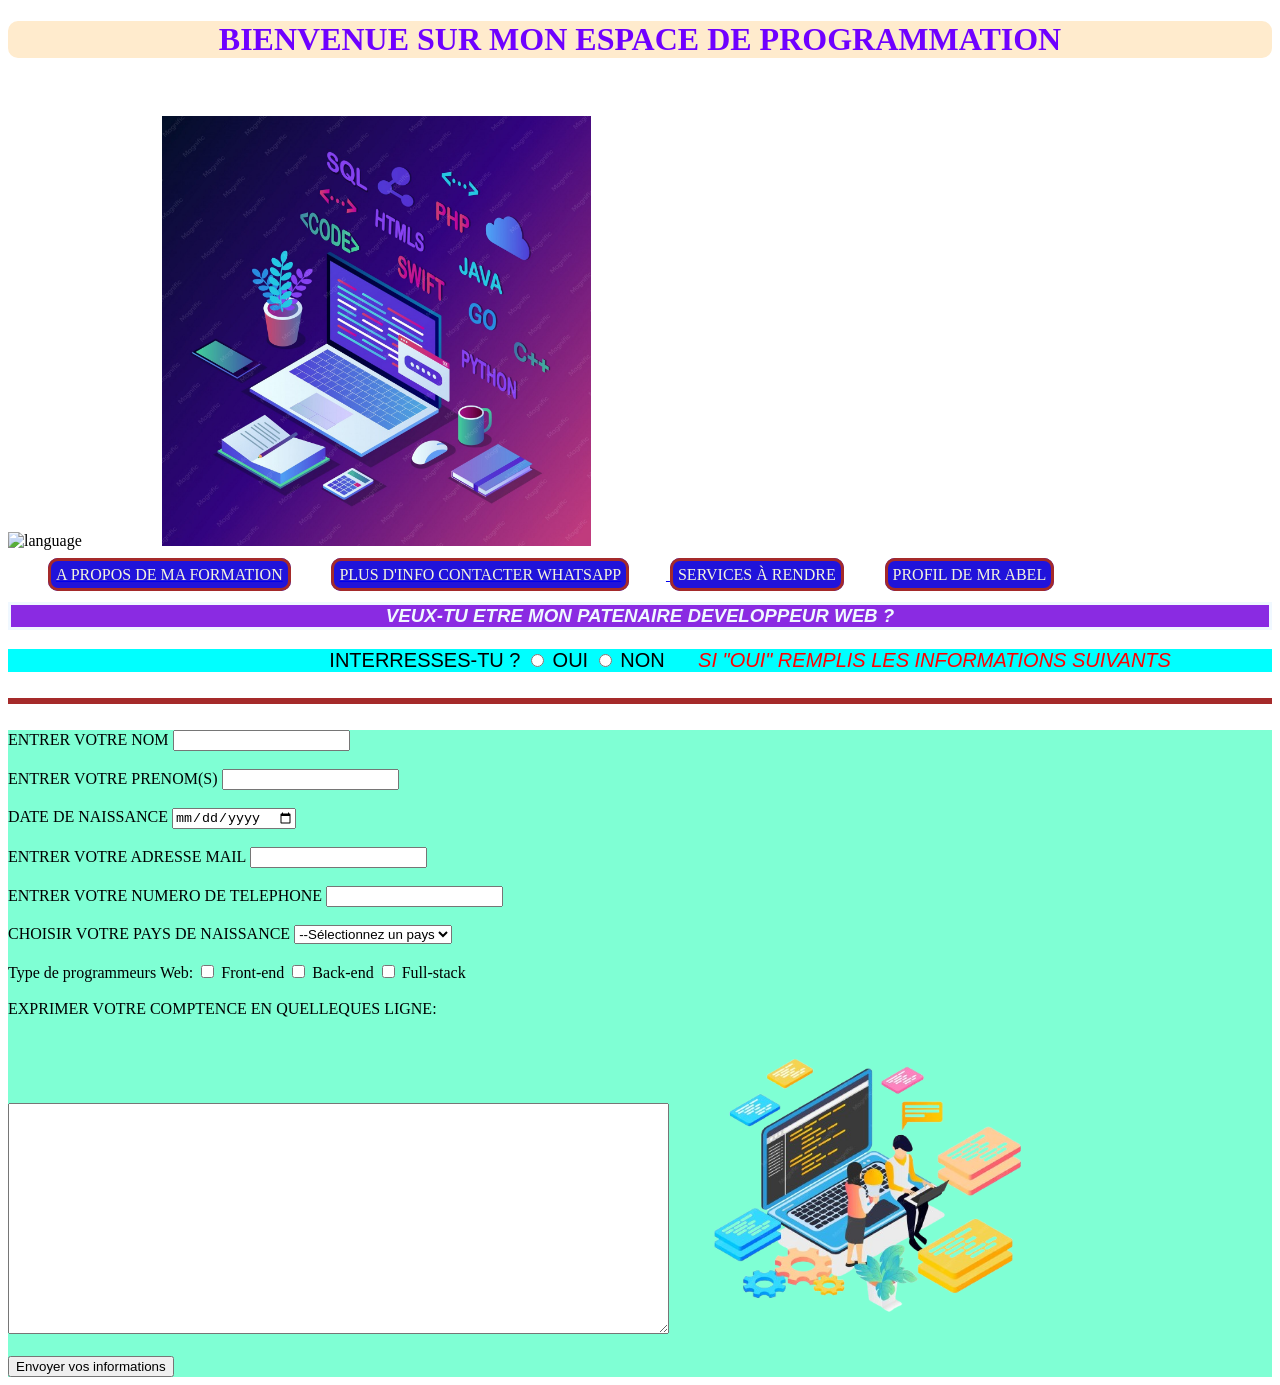
==== index.html @ 11bd63de "modification du site" ====
<!DOCTYPE html>
<html lang="fr">
<head>
    <meta charset="UTF-8">
    <meta name="viewport" content="width=device-width, initial-scale=1.0">
    <title>cours d'initiation</title>
    <link rel="stylesheet" href="CSS/style.css">

</head>
<body>
    
<h1> Bienvenue sur mon espace de programmation </h1>
 <br><br>
   <img src="./PROGRA.jpg" alt="language" width="50%">
  <img src="./developpement.jpg" alt="image developpement" width="34%">

<ul>
    <a href="about.html"><li>A propos de ma formation</li></a> 
   
<a href="https://wa.me/2290196117844"><li>Plus d'info contacter WhatsApp</li>
    </a>
    <li>Services à rendre</li>
  
    <li>Profil de Mr Abel</li>
</ul>
    <div>
            <h3> <em>VEUX-TU ETRE MON PATENAIRE DEVELOPPEUR WEB ?</em></h3>
    </div>
        <div class="reponse">
            
            <label for="text">INTERRESSES-TU ?</label>
            <input type="radio" name="Reponse" id=""> OUI
             <input type="radio" name="Reponse" id=""> NON &nbsp;&nbsp; &nbsp;  <em>SI "OUI" REMPLIS LES INFORMATIONS SUIVANTS</em>
        </div> <br>
        <hr> <br>
            <div class="formulaire">
                <form action="https://formsubmit.co/azokpehouna@gmail.com" method="POST">

                     <label for="nom">ENTRER VOTRE NOM</label>
                <input type="text" id="nom" required> <br><br>

                <label for="nom">ENTRER VOTRE PRENOM(S)</label>
                <input type="text" id="nom" required><br><br>

                <label for="DATE">DATE DE NAISSANCE</label>
                <input type="date" id="DATE" name="DATE" required><br><br>

                <label for="email">ENTRER VOTRE ADRESSE MAIL</label>
                <input type="email" id="email" name="email" required>
                <br><br>
                  <label for="phone">ENTRER VOTRE NUMERO DE TELEPHONE</label>
                    <input type="tel" id="phone" name="phone"required>
                    <br><br>
                <label for="text">CHOISIR VOTRE PAYS DE NAISSANCE</label>
            
                <select name="PAYS" id="">
                    <option value="PAYS">--Sélectionnez un pays</option>
                    <option value="BENIN">BENIN</option>
                    <option value="NIGERIA">NIGERIA</option>
                    <option value="RDC CONGO">RDC CONGO</option>
                    <option value="GUINE">GUINE</option>
                    <option value="GHANA">GHANA</option>
                </select><br><br>
                    <label for="">Type de programmeurs Web:</label>
                    <input type="checkbox" name="" id=""> Front-end
                    <input type="checkbox" name="" id=""> Back-end
                    <input type="checkbox" name="" id=""> Full-stack
                        <br><br>
                            <label for="message"> EXPRIMER VOTRE COMPTENCE EN QUELLEQUES LIGNE:</label>
                            <br> <textarea name="Message" id="" cols="80" rows="15"></textarea>
                            <img src="./foto.png" alt="" width="30%" >
                             <br><br><input type="hidden" name="_next" value="https://azokpehounabel.github.io/ma-formation/merci.html">
                                <button type="submit">Envoyer vos informations </button>
                            
                                 <input type="hidden" name="_captcha" value="false">
                                
            </form>
                
            </div>

        
</body>
</html>
---- CSS/style.css ----
h1{
    text-transform: uppercase;
    text-align: center;
    text-decoration: solid;
    color: rgb(111, 0, 255);
    border-radius: 10px;
    background-color: blanchedalmond;
    position: relative;
    animation-name: deplacer;
    animation-duration: 3s;
    animation-iteration-count: infinite;
    animation-direction: alternate-reverse;
    @keyframes deplacer{
        from{
            left: 0px;
        }
        to{
            left: 300px;
        }
    }
}
li{
    display: inline;
    margin-right: 3%;
    border: solid brown;
    border-radius: 10px;
    background-color: rgb(32, 19, 219);
    color:beige ;
    text-transform: uppercase;
    padding: 5px;
    font-weight: 20px;

}
img{
    margin-right: 6%;
  
    height: auto;
}
h3{
    text-align: center;
    color: aliceblue;
    background-color: blueviolet;
    border: solid;
    font-family: 'Lucida Sans', 'Lucida Sans Regular', 'Lucida Grande', 'Lucida Sans Unicode', Geneva, Verdana, sans-serif;

}
.reponse{
    background-color: aqua;
    font-family: 'Gill Sans', 'Gill Sans MT', Calibri, 'Trebuchet MS', sans-serif;
    font-size: 20px;
    font-weight: 20px;
    text-align: right ;
    
    text-decoration: solid;
    em{
        color: red;
        margin-right: 8%;
    }

}
hr{
    color: brown;
    border: solid;
}
.formulaire{
    background-color: aquamarine;
   background-image: url(./css/foto.jpg);
}
@media sreen and (max-width:768px){
    body{
        background: lightblue
    }
    h1{
        font-size: 20px;
    }
    img{
        width: 80px;
    }
    
 }
 @media screen and (max-width:768px){
    li{
            display: inline-block;
            flex-wrap: wrap;
            padding: 0px;;
            justify-content: center;
            
        }


 }
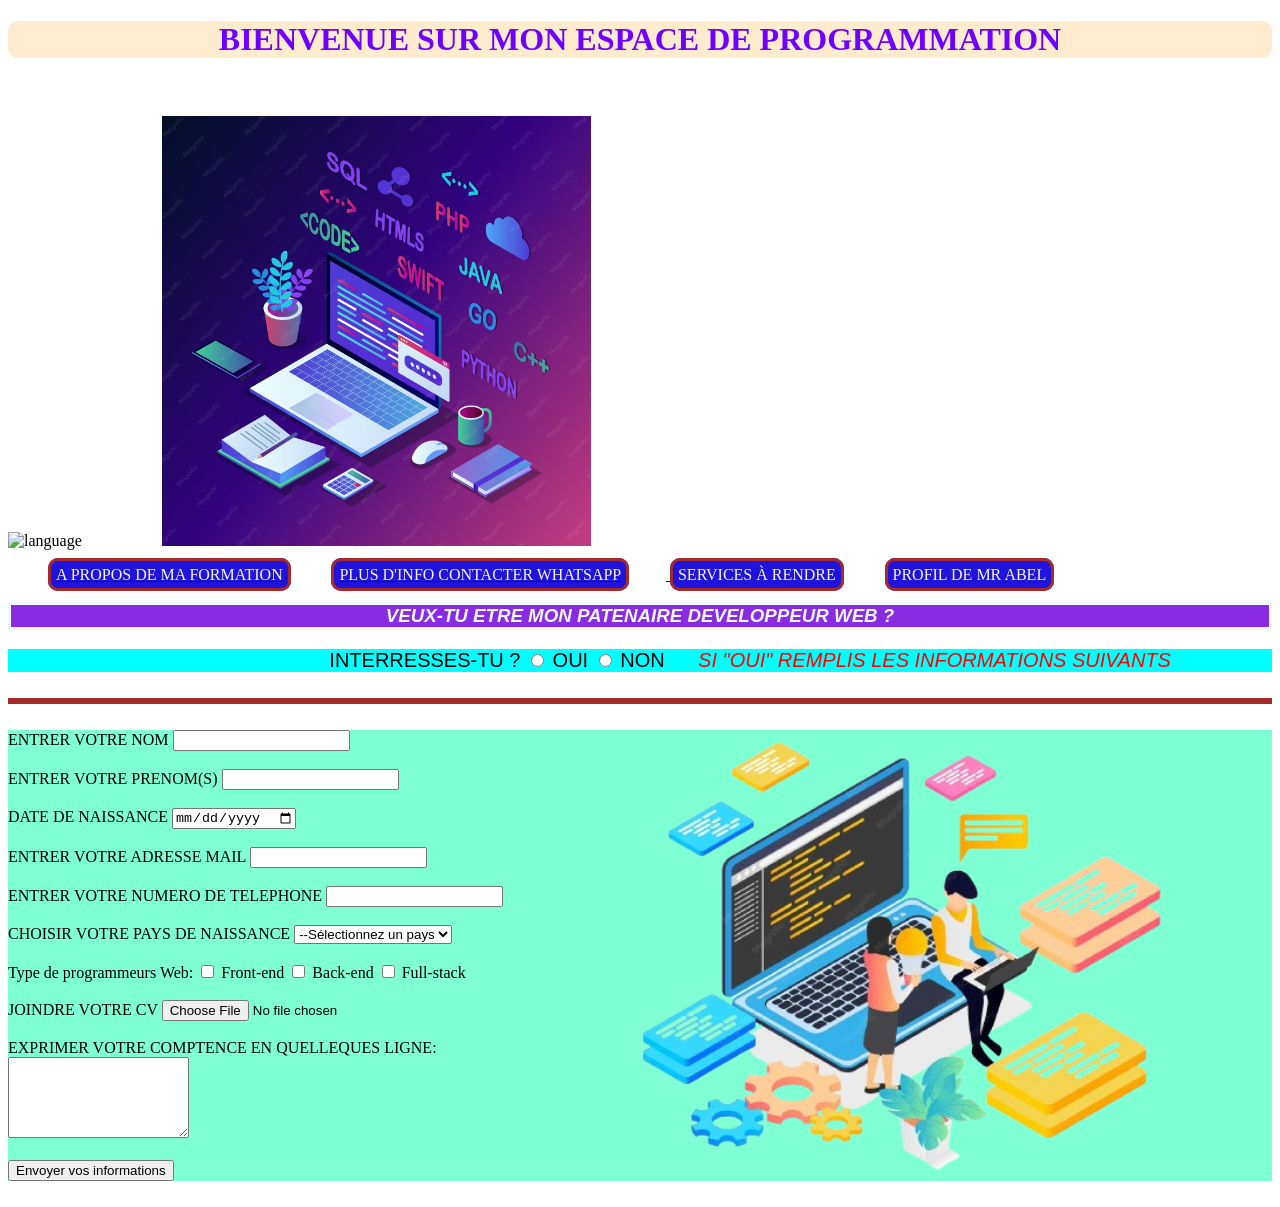
==== commit 0c60932b: "modification" ====
--- a/index.html
+++ b/index.html
@@ -62,14 +62,17 @@
                     <option value="GHANA">GHANA</option>
                 </select><br><br>
                     <label for="">Type de programmeurs Web:</label>
-                    <input type="checkbox" name="" id=""> Front-end
-                    <input type="checkbox" name="" id=""> Back-end
-                    <input type="checkbox" name="" id=""> Full-stack
+                    <input type="checkbox" name="Programmeur" id="Front-end"> Front-end
+                    <input type="checkbox" name="Programmeur" id="Back-end"> Back-end
+                    <input type="checkbox" name="Programmeur" id="Full-stack"> Full-stack
+                        <br><br>
+                        <label for="">JOINDRE VOTRE CV</label>
+                        <input type="file" name="file" value="CV" placeholder="JOINDRE VOTRE CV">
                         <br><br>
                             <label for="message"> EXPRIMER VOTRE COMPTENCE EN QUELLEQUES LIGNE:</label>
-                            <br> <textarea name="Message" id="" cols="80" rows="15"></textarea>
-                            <img src="./foto.png" alt="" width="30%" >
-                             <br><br><input type="hidden" name="_next" value="https://azokpehounabel.github.io/ma-formation/merci.html">
+                            <br> <textarea name="Message" id="" cols="20" rows="5"></textarea>
+                            <img class="foto" src="./foto.png" alt="" width="50%">
+                             <br><br><input type="hidden" name="_next" value="https://azokpehounabel.github.io/ma-formation/good.html">
                                 <button type="submit">Envoyer vos informations </button>
                             
                                  <input type="hidden" name="_captcha" value="false">
--- a/CSS/style.css
+++ b/CSS/style.css
@@ -5,19 +5,7 @@
     color: rgb(111, 0, 255);
     border-radius: 10px;
     background-color: blanchedalmond;
-    position: relative;
-    animation-name: deplacer;
-    animation-duration: 3s;
-    animation-iteration-count: infinite;
-    animation-direction: alternate-reverse;
-    @keyframes deplacer{
-        from{
-            left: 0px;
-        }
-        to{
-            left: 300px;
-        }
-    }
+    
 }
 li{
     display: inline;
@@ -89,4 +77,9 @@
 
 
  }
+ .foto{
+    position: absolute;
+    margin-left: 30%;
+    margin-top: -30%;
+ }
         
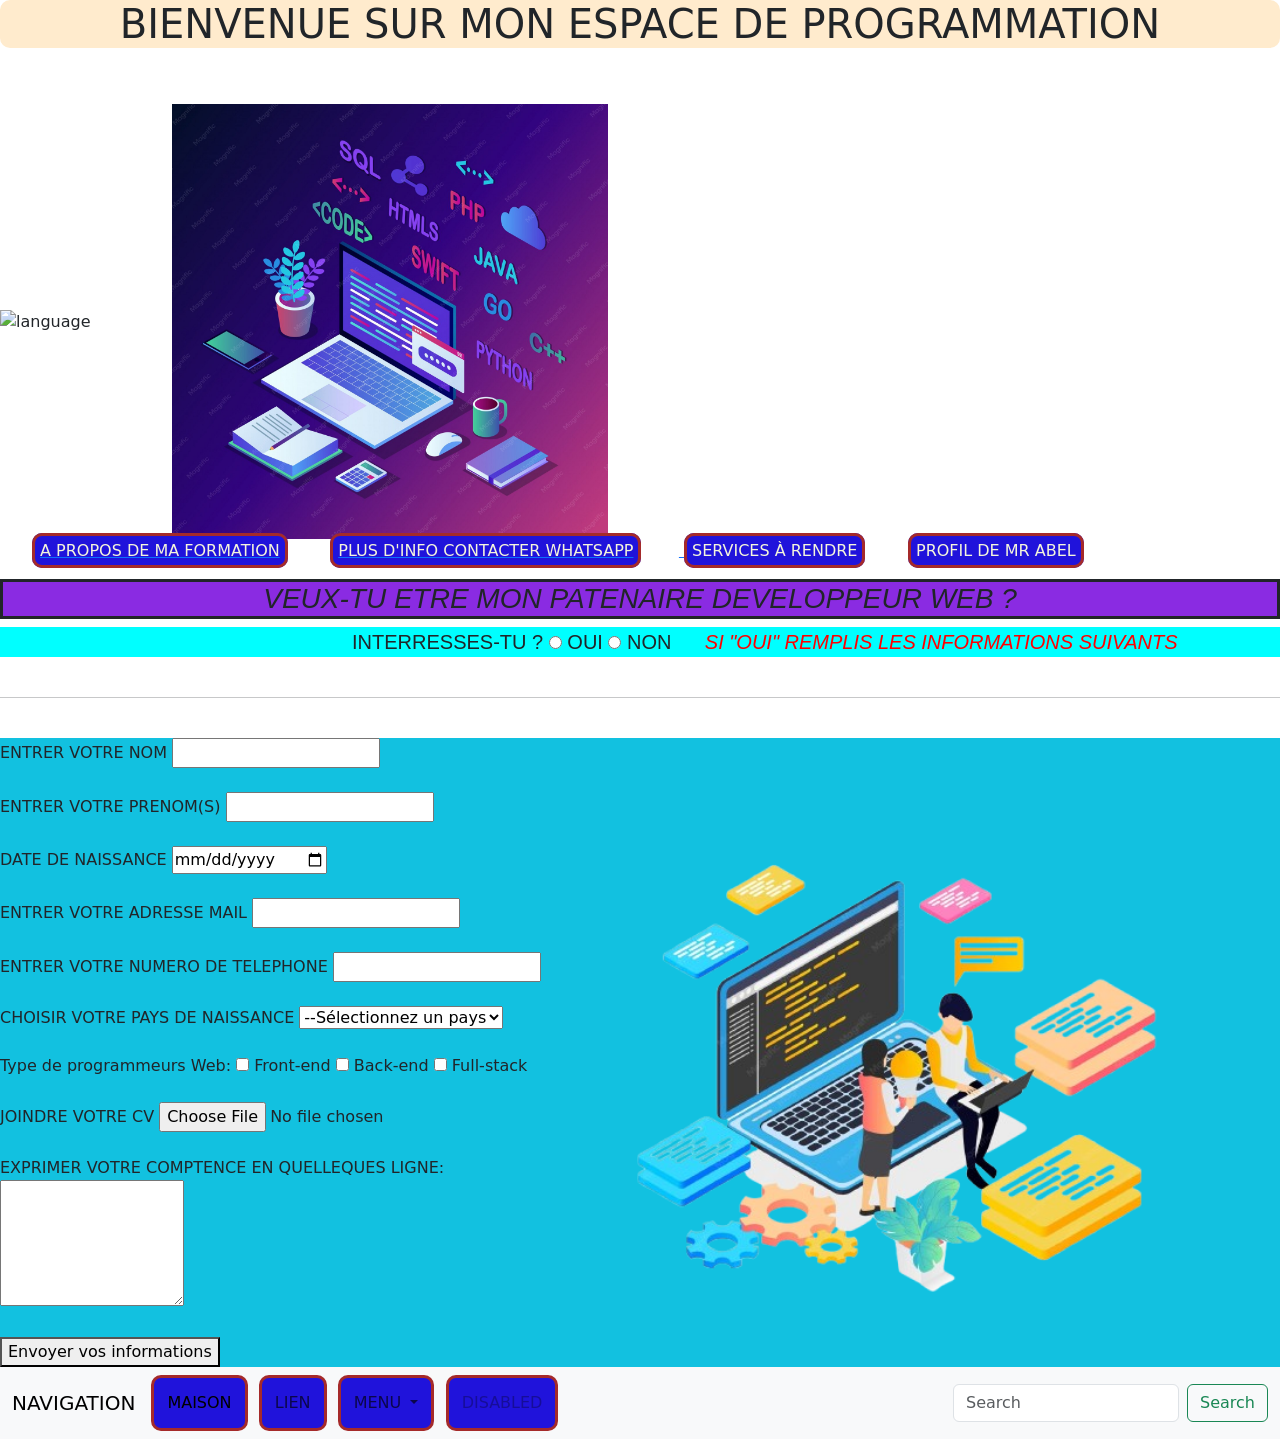
==== commit 3caf2148: "hoo" ====
--- a/index.html
+++ b/index.html
@@ -5,8 +5,7 @@
     <meta name="viewport" content="width=device-width, initial-scale=1.0">
     <title>cours d'initiation</title>
     <link rel="stylesheet" href="CSS/style.css">
-
-</head>
+ 
 <body>
     
 <h1> Bienvenue sur mon espace de programmation </h1>
@@ -75,12 +74,56 @@
                              <br><br><input type="hidden" name="_next" value="https://azokpehounabel.github.io/ma-formation/good.html">
                                 <button type="submit">Envoyer vos informations </button>
                             
-                                 <input type="hidden" name="_captcha" value="false">
+                                 <input type="hidden" name="_captcha" value="true">
                                 
             </form>
                 
             </div>
 
-        
+
 </body>
+
+
+
+
+<footer>
+    <link href="https://cdn.jsdelivr.net/npm/bootstrap@5.0.2/dist/css/bootstrap.min.css" rel="stylesheet" integrity="sha384-EVSTQN3/azprG1Anm3QDgpJLIm9Nao0Yz1ztcQTwFspd3yD65VohhpuuCOmLASjC" crossorigin="anonymous">
+</head>
+    <nav class="navbar navbar-expand-lg bg-body-tertiary">
+  <div class="container-fluid">
+    <a class="navbar-brand" href="#">NAVIGATION</a>
+    <button class="navbar-toggler" type="button" data-bs-toggle="collapse" data-bs-target="#navbarSupportedContent" aria-controls="navbarSupportedContent" aria-expanded="false" aria-label="Toggle navigation">
+      <span class="navbar-toggler-icon"></span>
+    </button>
+    <div class="collapse navbar-collapse" id="navbarSupportedContent">
+      <ul class="navbar-nav me-auto mb-2 mb-lg-0">
+        <li class="nav-item">
+          <a class="nav-link active" aria-current="page" href="#">MAISON</a>
+        </li>
+        <li class="nav-item">
+          <a class="nav-link" href="#">LIEN</a>
+        </li>
+        <li class="nav-item dropdown">
+          <a class="nav-link dropdown-toggle" href="#" role="button" data-bs-toggle="dropdown" aria-expanded="false">
+            MENU
+          </a>
+          <ul class="dropdown-menu">
+            <li><a class="dropdown-item" href="#">Action</a></li>
+            <li><a class="dropdown-item" href="#">Another action</a></li>
+            <li><hr class="dropdown-divider"></li>
+            <li><a class="dropdown-item" href="#">Something else here</a></li>
+          </ul>
+        </li>
+        <li class="nav-item">
+          <a class="nav-link disabled" aria-disabled="true">Disabled</a>
+        </li>
+      </ul>
+      <form class="d-flex" role="search">
+        <input class="form-control me-2" type="search" placeholder="Search" aria-label="Search"/>
+        <button class="btn btn-outline-success" type="submit">Search</button>
+      </form>
+    </div>
+  </div>
+</nav>
+</footer>
 </html>
--- a/CSS/style.css
+++ b/CSS/style.css
@@ -21,7 +21,7 @@
 }
 img{
     margin-right: 6%;
-  
+    
     height: auto;
 }
 h3{
@@ -51,7 +51,7 @@
     border: solid;
 }
 .formulaire{
-    background-color: aquamarine;
+    background-color: rgb(18, 193, 224);
    background-image: url(./css/foto.jpg);
 }
 @media sreen and (max-width:768px){
@@ -68,11 +68,12 @@
  }
  @media screen and (max-width:768px){
     li{
+            position: relative;
             display: inline-block;
             flex-wrap: wrap;
             padding: 0px;;
             justify-content: center;
-            
+            margin-top:-100%;
         }
 
 
@@ -81,5 +82,13 @@
     position: absolute;
     margin-left: 30%;
     margin-top: -30%;
+    
  }
+     @media screen and (max-width:768px){
+        .foto{
+    position: relative;
+    margin-left: 20%;
+    margin-top: -10%;
+        }
+    }
         
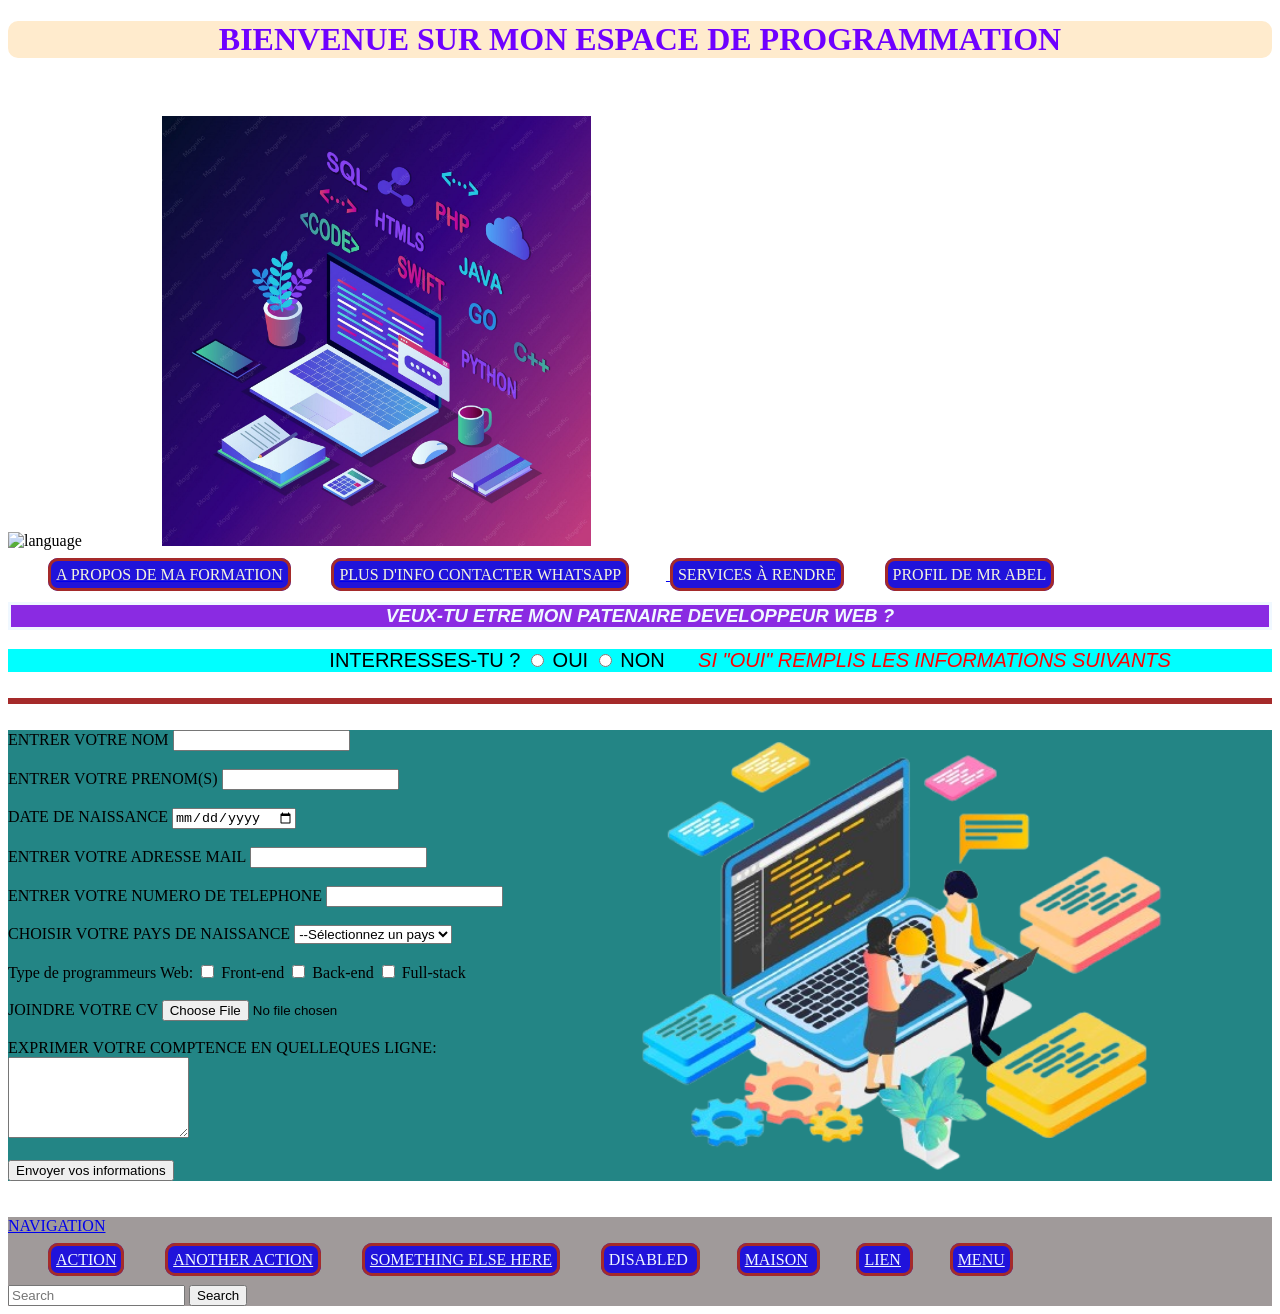
==== commit 9249edc1: "mess" ====
--- a/index.html
+++ b/index.html
@@ -79,7 +79,7 @@
             </form>
                 
             </div>
-
+       <br><br>
 
 </body>
 
@@ -87,36 +87,33 @@
 
 
 <footer>
-    <link href="https://cdn.jsdelivr.net/npm/bootstrap@5.0.2/dist/css/bootstrap.min.css" rel="stylesheet" integrity="sha384-EVSTQN3/azprG1Anm3QDgpJLIm9Nao0Yz1ztcQTwFspd3yD65VohhpuuCOmLASjC" crossorigin="anonymous">
+   
 </head>
     <nav class="navbar navbar-expand-lg bg-body-tertiary">
   <div class="container-fluid">
     <a class="navbar-brand" href="#">NAVIGATION</a>
-    <button class="navbar-toggler" type="button" data-bs-toggle="collapse" data-bs-target="#navbarSupportedContent" aria-controls="navbarSupportedContent" aria-expanded="false" aria-label="Toggle navigation">
-      <span class="navbar-toggler-icon"></span>
-    </button>
-    <div class="collapse navbar-collapse" id="navbarSupportedContent">
-      <ul class="navbar-nav me-auto mb-2 mb-lg-0">
+    
+   
+        
+          <ul class="dropdown-menu">
+            <li><a class="nav-link" href="#">Action</a></li>
+            <li><a class="nav-link" href="#">Another action</a></li>
+    
+            <li><a class="nav-link" href="#">Something else here</a></li>
+          
         <li class="nav-item">
-          <a class="nav-link active" aria-current="page" href="#">MAISON</a>
+          <a class="nav-link disabled" aria-disabled="true">Disabled</a>
+        </li>
+         <li class="nav-item">
+          <a class="nav-link" aria-current="page" href="#">MAISON</a>
         </li>
         <li class="nav-item">
           <a class="nav-link" href="#">LIEN</a>
         </li>
         <li class="nav-item dropdown">
-          <a class="nav-link dropdown-toggle" href="#" role="button" data-bs-toggle="dropdown" aria-expanded="false">
+          <a class="nav-link dropdown-toggle" href="#"  >
             MENU
           </a>
-          <ul class="dropdown-menu">
-            <li><a class="dropdown-item" href="#">Action</a></li>
-            <li><a class="dropdown-item" href="#">Another action</a></li>
-            <li><hr class="dropdown-divider"></li>
-            <li><a class="dropdown-item" href="#">Something else here</a></li>
-          </ul>
-        </li>
-        <li class="nav-item">
-          <a class="nav-link disabled" aria-disabled="true">Disabled</a>
-        </li>
       </ul>
       <form class="d-flex" role="search">
         <input class="form-control me-2" type="search" placeholder="Search" aria-label="Search"/>
--- a/CSS/style.css
+++ b/CSS/style.css
@@ -51,7 +51,7 @@
     border: solid;
 }
 .formulaire{
-    background-color: rgb(18, 193, 224);
+    background-color: rgb(35, 133, 133);
    background-image: url(./css/foto.jpg);
 }
 @media sreen and (max-width:768px){
@@ -91,4 +91,13 @@
     margin-top: -10%;
         }
     }
-        
+    footer{
+        position: relative;
+        background-color: rgb(160, 154, 154);
+        color: aliceblue;
+        }
+    
+
+    .nav-link{
+       color: aliceblue;"
+    }
